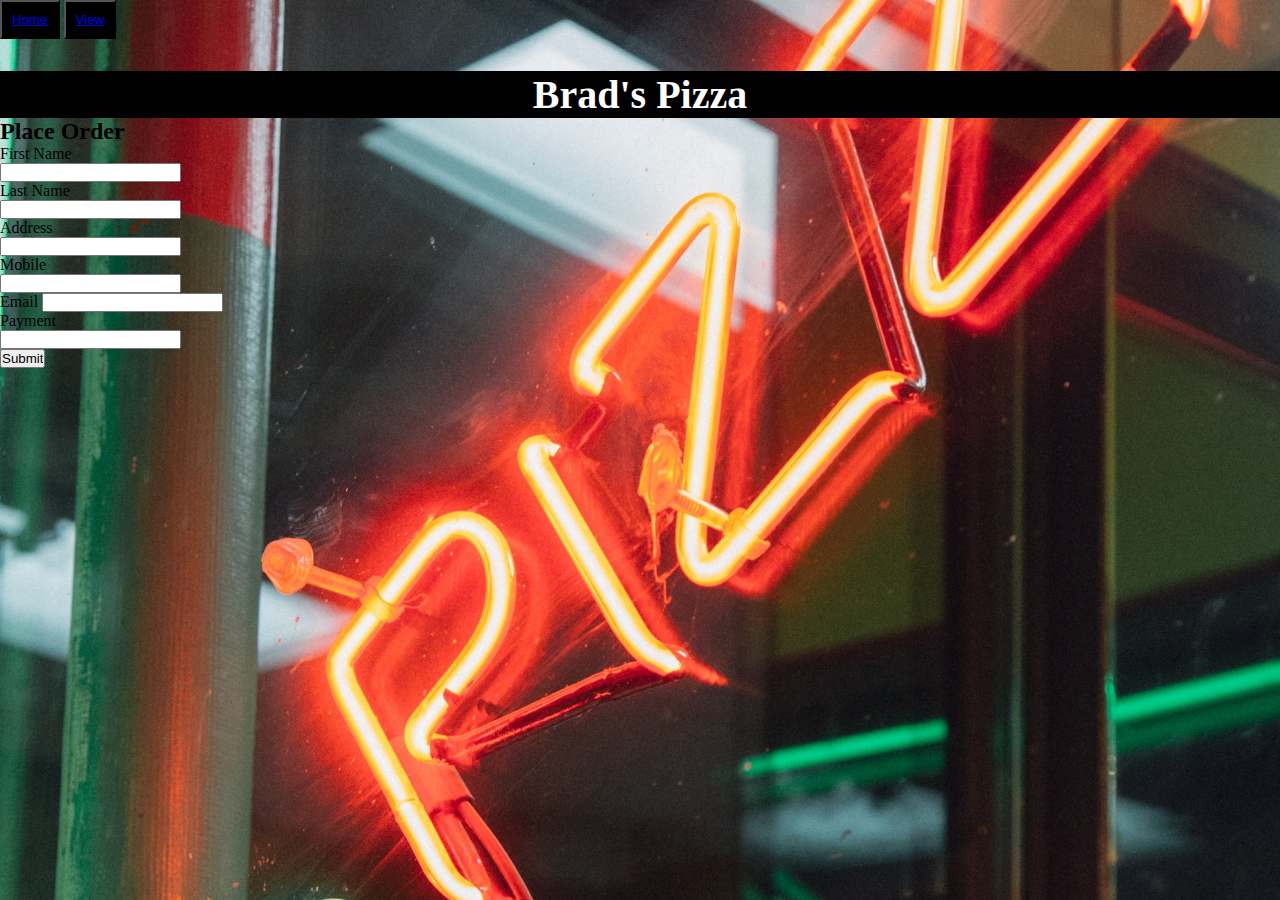
==== html/index.html @ e7e5337e "commit 1" ====
<!DOCTYPE html>
<html lang="en">

<head>
    <meta charset="UTF-8">
    <meta name="viewport" content="width=device-width, initial-scale=1.0">
    <title>Assignment 1</title>
    <link rel="stylesheet" href="../css/style.css">
</head>

<body>
    <main>

        <header>
            <div>
                <div>
                    <nav class="main-nav">

                        <button><a href="./index.html">Home</a></button>
                        <button><a href="../view.php">View</a></button>
                    </nav>
                </div>

        </header>
        <section>
            <div>
                <h1>Brad's Pizza</h1>
            </div>
        </section>
        <section>
            <div id=" container">
                <form method="post" class=" form1">
                    <h2> Place Order</h2>
                    <div>
                        <label for="input1">First Name</label>
                        <div class="col-sm-10">
                            <input type="text" id="fname" name="fname">
                        </div>
                    </div>
                    <div>
                        <label for="input1">Last Name</label>
                        <div class="col-sm-10">
                            <input type="text" id="lname" name="lname">
                        </div>
                    </div>
                    <div>
                        <label for="input1">Address</label>
                        <div class="col-sm-10">
                            <input type="text" id="address" name="address">
                        </div>
                    </div>
                    <div>
                        <label for="input1">Mobile</label>
                        <div class="col-sm-10">
                            <input type="text" id="mobile" name="mobile">

                        </div>
                    </div>
                    <div>
                        <label for="input1" class="form1">Email</label>
                        <input type="text" id="email" name="email">
                    </div>
            </div>
            <div>
                <label for="input1">Payment</label>
                <div class="col-sm-10">
                    <input type="text" id="payment" name="payment">
                </div>
                <div>
                    <input type="submit" class="submit-button" accept="" value="Submit">
                </div>
            </div>
            </form>
            <div class="submit-message">






        </section>


    </main>

</body>

</html>
---- css/style.css ----
/*Main html*/

*{
  margin: 0;
  padding: 0;
}

html {
  background-image: url("../img/charlesdeluvio-j47zV8LCE7M-unsplash.jpg");
  background-size:cover;
  
  

}

h1{
  font-size: 2.5rem;
  background-color: black;
  color: #fff;
  text-align: center;
  justify-content: center;
  
  
}
h3,
h4,
h5,
h6 {
  font-family: Cambria, Cochin, Georgia, Times, 'Times New Roman', serif;
  text-align: center;
  justify-content: center;
  color: white;
  background-color: black;

}
.container{
  justify-content: center;
  color: black;
  font-size: 1.2rem;
  
    
}
.container,ul{
  padding-left: 55rem;
  padding-top: 3rem;

}
.main-nav{
 padding-bottom: 2rem;
 width: max-content;

}
button{
  
  background-color: black;
  padding: 10px 10px;
  
}

/*form CSS*/
 

.form-row .form-group {
  margin: 15px 0px;
}

.submit-message {
  padding: 1em;
  text-align: center;
  color: #fff;
  
}
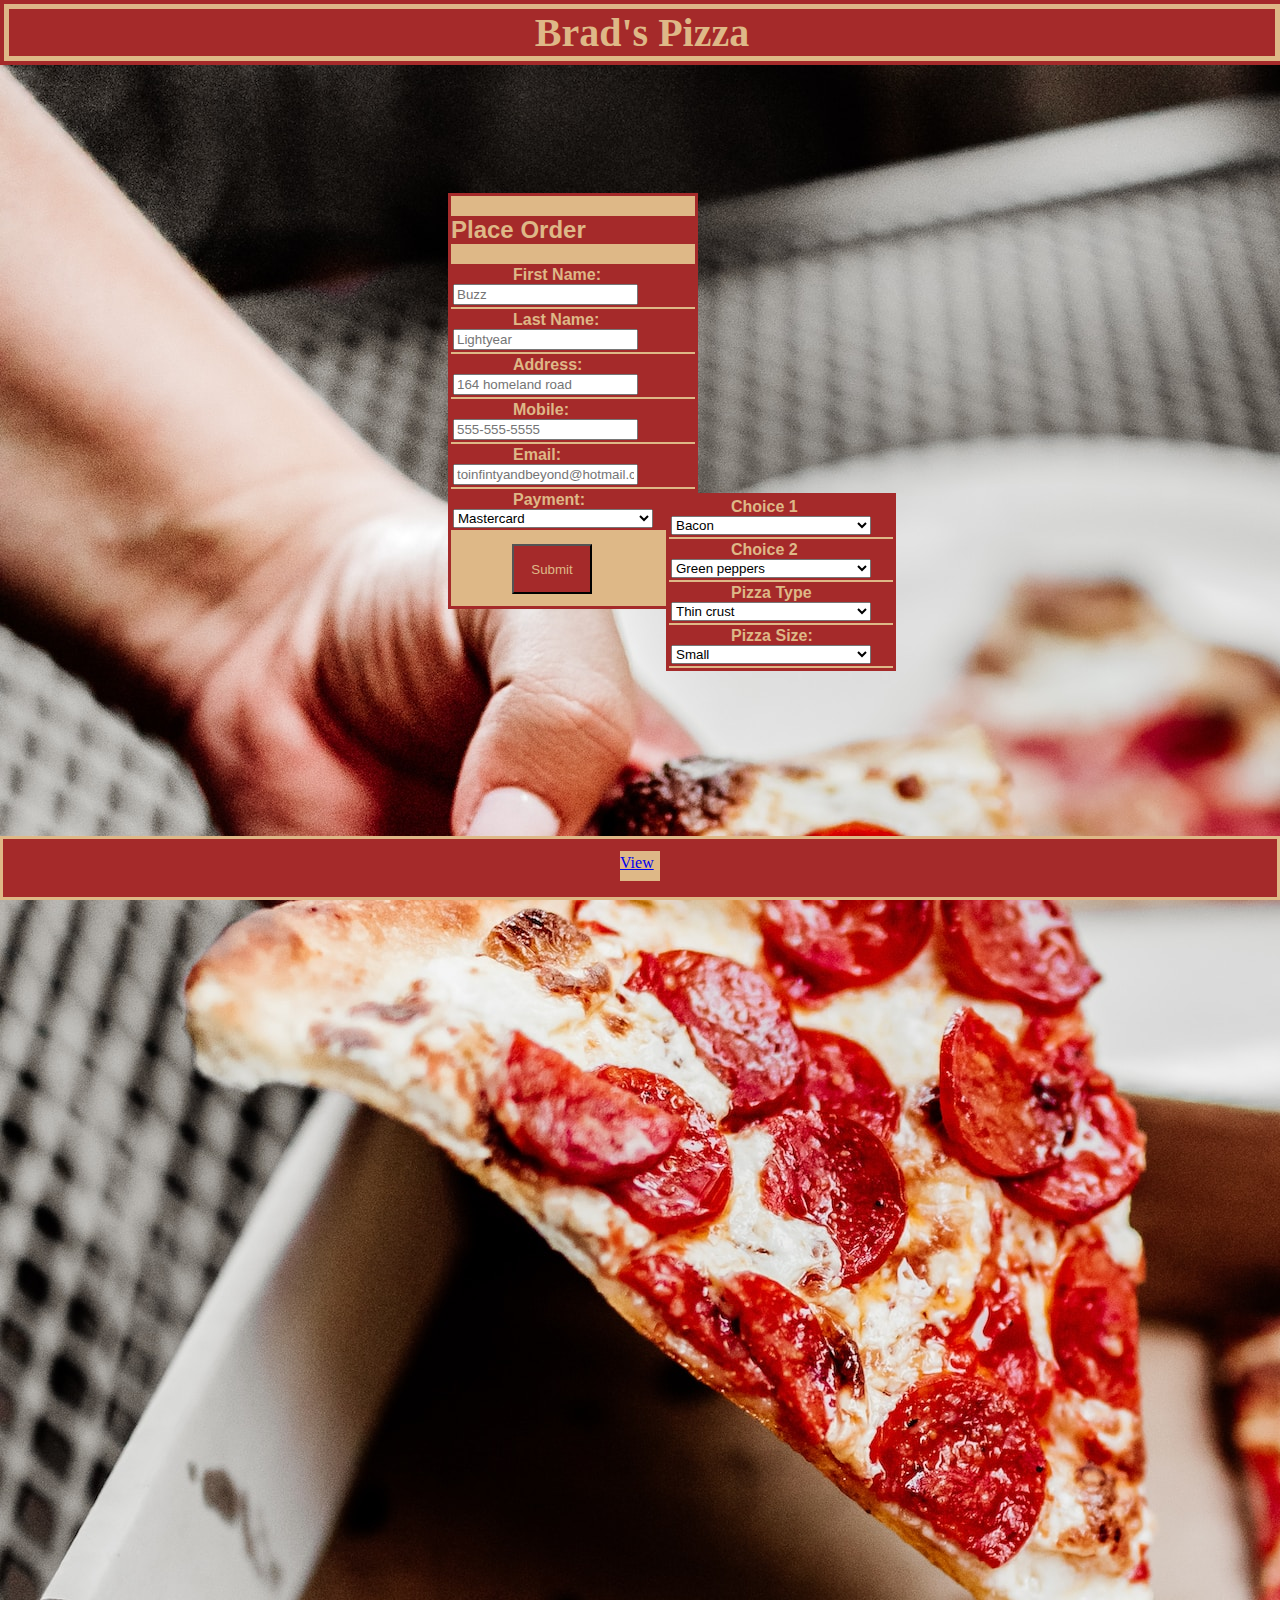
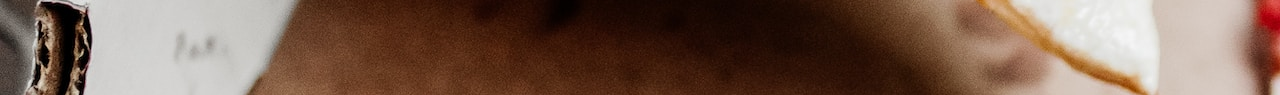
==== commit 6bc0d359: "re-submit commit 3" ====
--- a/html/index.html
+++ b/html/index.html
@@ -11,77 +11,114 @@
 <body>
     <main>
 
+
         <header>
-            <div>
-                <div>
-                    <nav class="main-nav">
-
-                        <button><a href="./index.html">Home</a></button>
-                        <button><a href="../view.php">View</a></button>
-                    </nav>
-                </div>
-
-        </header>
-        <section>
             <div>
                 <h1>Brad's Pizza</h1>
             </div>
+        </header>
+
+        <section class="container">
+            <form method="post" class=" form1">
+                <h2> Place Order</h2>
+                <div class="#">
+                    <label for="fname">First Name:</label><br>
+                    <input type="text" id="fname" name="fname" placeholder="Buzz" required />
+
+                </div>
+                <div class="#">
+
+                    <label for="lname">Last Name:</label><br>
+                    <input type="text" id="lname" name="lname" placeholder="Lightyear" required /><br>
+                </div>
+                <div class="#">
+                    <label for="address">Address:</label><br>
+                    <input type="text" id="address" name="address" placeholder="164 homeland road"><br>
+
+                </div>
+                <div class="#">
+                    <label for="mobile">Mobile:</label><br>
+                    <input type="tel" id="mobile" name="mobile" placeholder="555-555-5555" required><br>
+
+                </div>
+                <div class="#">
+                    <label for="email" class="email">Email:</label><br>
+                    <input type="email" id="email" name="email" placeholder="toinfintyandbeyond@hotmail.ca"
+                        required><br>
+                </div>
+                <div class="#">
+                    <label for="payment">Payment:</label><br>
+                    <select name="payment" id="payment">
+                        <option label="Mastercard">Mastercard</option>
+                        <option label="Visa">Visa</option>
+                        <option label="American Express">American express</option>
+                    </select>
+                </div>
+                <input type="submit" class="submit-button" accept="" value="Submit"><br>
+
+            </form>
+
         </section>
-        <section>
-            <div id=" container">
-                <form method="post" class=" form1">
-                    <h2> Place Order</h2>
-                    <div>
-                        <label for="input1">First Name</label>
-                        <div class="col-sm-10">
-                            <input type="text" id="fname" name="fname">
-                        </div>
-                    </div>
-                    <div>
-                        <label for="input1">Last Name</label>
-                        <div class="col-sm-10">
-                            <input type="text" id="lname" name="lname">
-                        </div>
-                    </div>
-                    <div>
-                        <label for="input1">Address</label>
-                        <div class="col-sm-10">
-                            <input type="text" id="address" name="address">
-                        </div>
-                    </div>
-                    <div>
-                        <label for="input1">Mobile</label>
-                        <div class="col-sm-10">
-                            <input type="text" id="mobile" name="mobile">
+        <section class="container2">
 
-                        </div>
-                    </div>
-                    <div>
-                        <label for="input1" class="form1">Email</label>
-                        <input type="text" id="email" name="email">
-                    </div>
-            </div>
-            <div>
-                <label for="input1">Payment</label>
-                <div class="col-sm-10">
-                    <input type="text" id="payment" name="payment">
+            <form method="post" class="form2">
+                
+                
+                <div class="pizzaSel">
+                    <label for ="choice">Choice 1</label><br>
+                    <select name="pizzaTop" id="pizzaTop">
+                        <option value="bacon">Bacon</option>
+                        <option value="mushroom">Mushrooms</option>
+                        <option value="green peppers">Green peppers</option>
+                        <option value="peperoni">Peperoni</option>
+                    </select>
                 </div>
-                <div>
-                    <input type="submit" class="submit-button" accept="" value="Submit">
+                <div class="pizzaSel">
+                    <label for="choice">Choice 2</label><br>
+                    <select name="pizzaTop" id="pizzaTop">
+                        <option value="green peppers">Green peppers</option>
+                        <option value="bacon">Bacon</option>
+                        <option value="mushrooms">Mushrooms</option>
+                        <option value="peperoni">Peperoni</option>
+                        <option value="onion">Onion</option>
+                    </select>
                 </div>
-            </div>
-            </form>
-            <div class="submit-message">
+
+                </div>
+                <div class="pizzaSel">
+                    <label for="pizzaType">Pizza Type</label><br>
+                    <select name="pizzaType" id="pizzaType">
+                        <option value="thin crust">Thin crust</option>
+                        <option value="thick crust">Thick crust</option>
+                        <option value="pan style">Pan style</option>
+                    </select>
+                </div>
+                <div class="pizzaSel">
+                    <label for="pizzaSiz">Pizza Size:</label><br>
+                    <select name="pizzaSiz"id="pizzaSiz">
+                        <option value="small">Small</option>
+                        <option value="medium">Medium</option>
+                        <option value="large">Large</option>
+                        <option value=" xl large"> XL Large</option>
+                    </select>
+                </div>
 
 
+            </form>
+        </section>
+
+        </footer>
+
+    </main>
+    <footer>
+        <div class="nav-button">
+        <nav id="view">
+            <a href="../view.php">View</a>
+        </nav>
+        </div>
 
 
-
-
-        </section>
-
-
-    </main>
+    </footer>
 
 </body>
 
--- a/css/style.css
+++ b/css/style.css
@@ -1,72 +1,172 @@
-/*Main html*/
+/*General styling*/
 
-*{
-  margin: 0;
-  padding: 0;
-}
-
-html {
-  background-image: url("../img/charlesdeluvio-j47zV8LCE7M-unsplash.jpg");
-  background-size:cover;
-  
-  
+* {
+  box-sizing: border-box;
 
 }
 
-h1{
+html,
+body,
+main {
+  margin: 0;
+  padding: 0;
+  background-image: url("/img/the-nix-company-ljvm17bH-e0-unsplash.jpg");
+  background-repeat: no-repeat;
+}
+
+/*Layout*/
+
+body {
+  height: 100vh;
+  width: 100vw;
+}
+
+div {
+  height: 100%;
+  width: 100%;
+}
+
+header {
+  margin-bottom: 1em;
+  justify-items: center;
+  background-color: burlywood;
+}
+
+
+h1 {
+
+  width: 100%;
   font-size: 2.5rem;
-  background-color: black;
-  color: #fff;
+  background-color: brown;
+  color: burlywood;
   text-align: center;
   justify-content: center;
-  
-  
-}
-h3,
-h4,
-h5,
-h6 {
-  font-family: Cambria, Cochin, Georgia, Times, 'Times New Roman', serif;
-  text-align: center;
-  justify-content: center;
-  color: white;
-  background-color: black;
+  border: 5px solid burlywood;
+  margin: 2px;
 
 }
-.container{
-  justify-content: center;
+
+h2 {
+  font-size: 1.5rem;
+  font-family: 'Gill Sans', 'Gill Sans MT', Calibri, 'Trebuchet MS', sans-serif;
+  text-align: left;
+  color: burlywood;
+  background-color: brown;
+}
+
+h3 {
+  text-align: center;
+  background-color: brown;
+}
+
+/*form 1*/
+.container {
+  display: flex;
+  justify-content: left;
+  height: 300px;
+  width: 600px;
+  margin-left: 35%;
+  margin-right: 35%;
+  margin-top: 10%;
+}
+
+form.form1 {
+
+  height: fit-content;
+  width: 250px;
+  border: 3px solid brown;
   color: black;
-  font-size: 1.2rem;
-  
-    
-}
-.container,ul{
-  padding-left: 55rem;
-  padding-top: 3rem;
+  font-size: 1rem;
+  background-color: burlywood;
 
 }
-.main-nav{
- padding-bottom: 2rem;
- width: max-content;
+
+/*form 2*/
+form.form2 {
+  height: fit-content;
+  width: 230px;
+  background-color: burlywood;
+  border: 3px solid brown;
+  color: burlywood;
+
+
 
 }
-button{
-  
-  background-color: black;
-  padding: 10px 10px;
-  
+
+.container2 {
+  display: flex;
+  justify-content: right;
+  padding-bottom: 80%;
+  margin-right: 30%;
+
 }
 
-/*form CSS*/
- 
+div {
+  padding: 2px 2px;
+  margin-bottom: 2px;
+  background-color: brown;
 
-.form-row .form-group {
-  margin: 15px 0px;
+}
+
+label {
+  font-family: 'Gill Sans', 'Gill Sans MT', Calibri, 'Trebuchet MS', sans-serif;
+  font-weight: 600;
+  padding: 60px 60px;
+  color: burlywood;
+}
+
+select,
+option {
+  width: 200px;
+
+}
+
+
+.submit-button {
+  display: flexbox;
+  height: 50px;
+  width: 80px;
+  ;
+  background-color: brown;
+  color: burlywood;
+  margin-top: 5%;
+  margin-bottom: 5%;
+  margin-left: 25%;
+
 }
 
 .submit-message {
   padding: 1em;
   text-align: center;
   color: #fff;
-  
+
+}
+
+/*footer and url link*/
+
+footer {
+  position: fixed;
+  bottom: 0;
+  width: 100%;
+  height: 4rem;
+  background-color: brown;
+  border: 3px solid burlywood;
+
+}
+
+.nav-button {
+  height: 40px;
+  display: flex;
+  color: brown;
+  justify-content: center;
+}
+
+nav#view {
+  margin-top: 10px;
+  height: 30px;
+  width: 40px;
+  padding-top: 3px;
+  justify-self: center;
+  background-color: burlywood;
+  color: brown;
 }